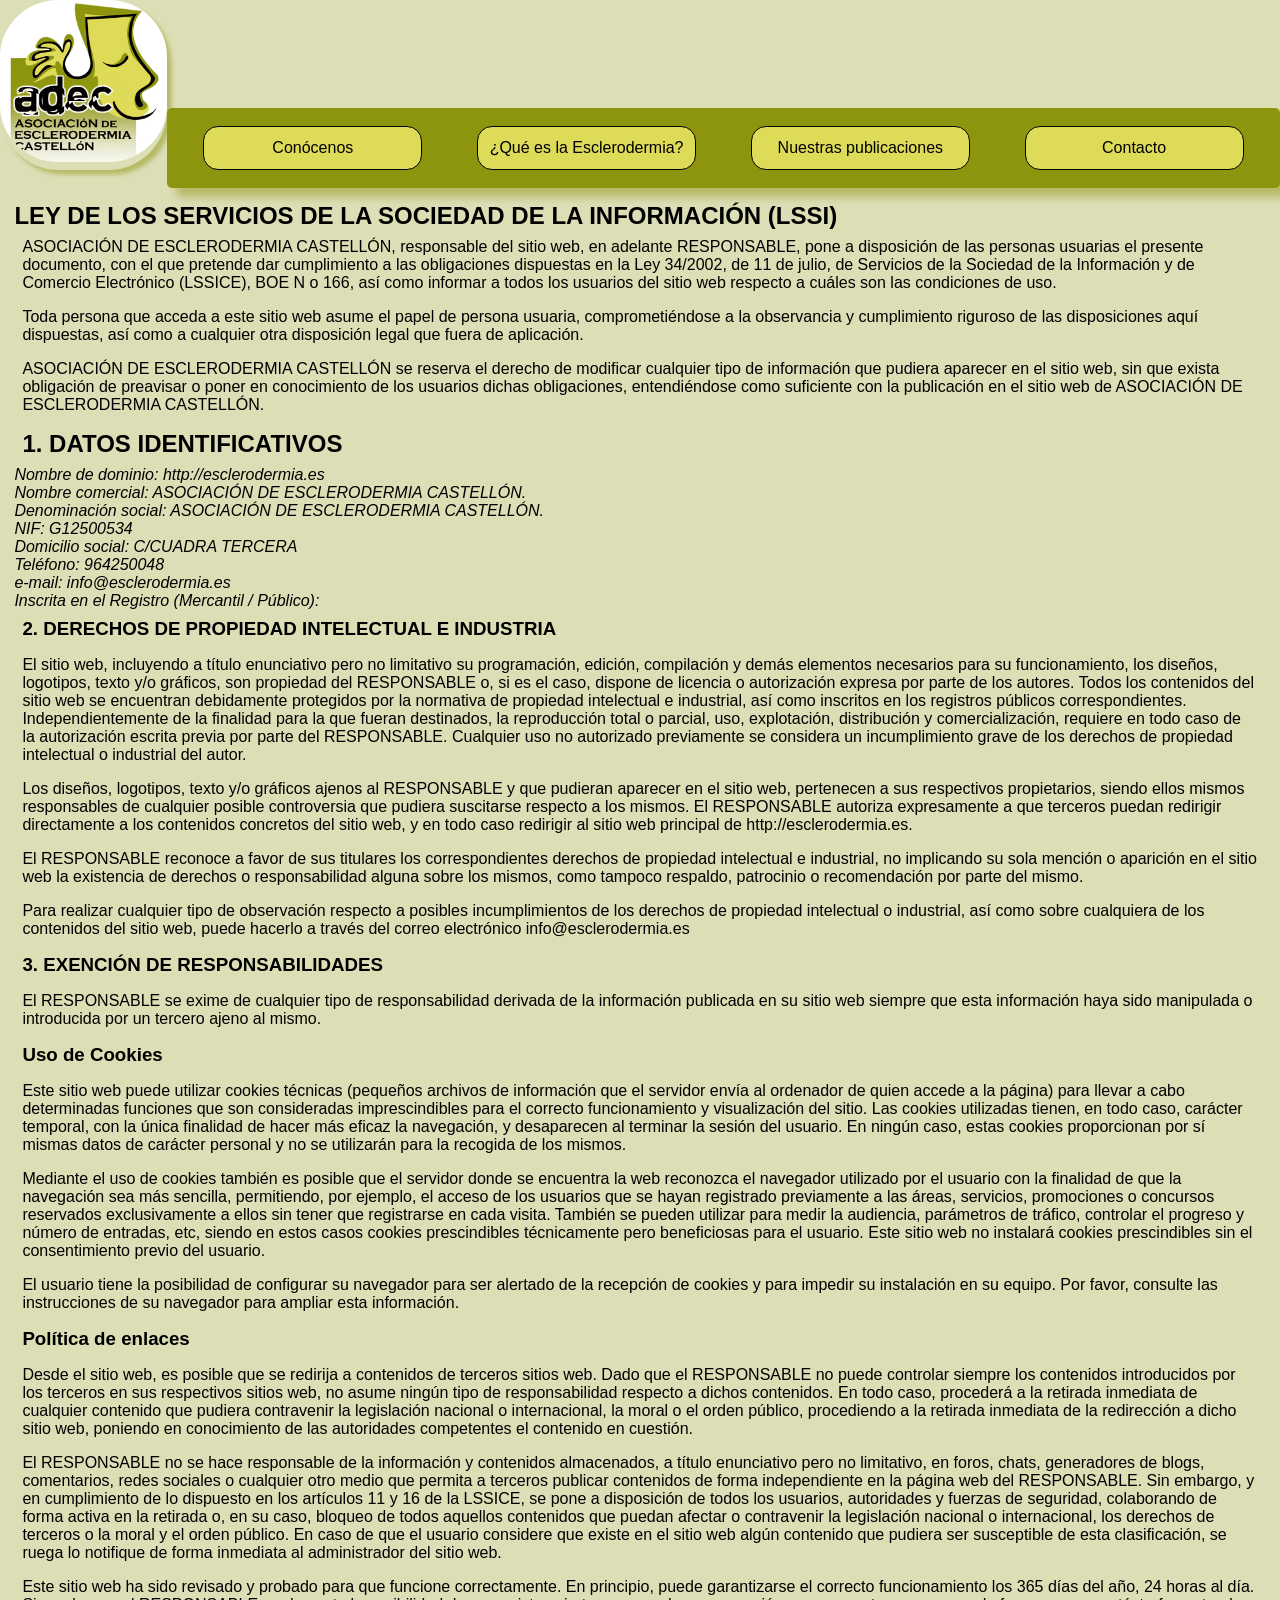
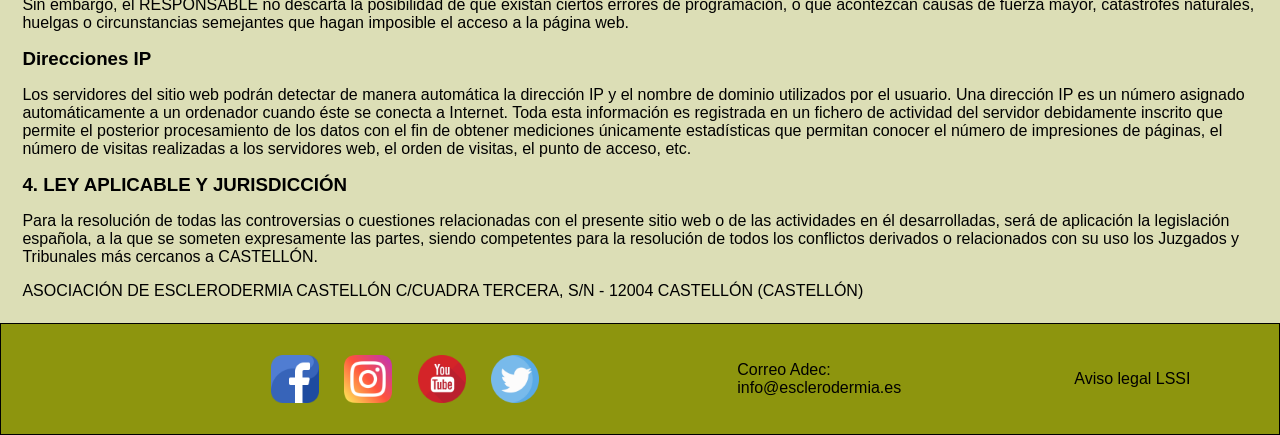
==== avisoLegal.html @ 22261898 "casi terminado condLegales,footer a medias,barranav lista" ====
<!DOCTYPE html>
<html lang="es">

<head>
    <meta charset="UTF-8">
    <meta http-equiv="X-UA-Compatible" content="IE=edge">
    <meta name="viewport" content="width=device-width, initial-scale=1.0">
    <link rel="stylesheet" href="./adec.css">
    <link rel="stylesheet" href="./animacionesAdec.css">
    <link rel="stylesheet" href="./jsadec.js">
    <link rel="icon" href="./multimediaAdec/logo-ADEC-provisional.jpg" id="favicon">
    <title>Aviso legal LSSI</title>
</head>

<body>
    <header class="menuprincipal">
        <h1 class="logo">
            <a href="./index.html"> <img src="./multimediaAdec/logo-ADEC-provisional.jpg"
                    alt="logotipo de la asociacion,dibujo abstracto con figura de mano y perfil de una cara con iniciales en el centro"
                    class="imglogo"></a>
        </h1>
        <div class="menustiky">
            <nav class="barranav">
                <a href="./conocenos.html" class="botonmenu">Conócenos</a>
                <a href="./que_es_la_esclerodermia.html" class="botonmenu">¿Qué es la Esclerodermia?</a>
                <a href="./nuestras_publicaciones.html" class="botonmenu">Nuestras publicaciones</a>
                <a href="./contacto.html" class="botonmenu">Contacto</a>
            </nav>
        </div>

    </header>
    <main class="condLegales">
        <article>
            <h1> LEY DE LOS SERVICIOS DE LA SOCIEDAD DE LA INFORMACIÓN (LSSI)</h1>
            <p>
                ASOCIACIÓN DE ESCLERODERMIA CASTELLÓN, responsable del sitio web, en adelante RESPONSABLE, pone a
                disposición de las personas usuarias el presente documento, con el que pretende dar cumplimiento a las
                obligaciones dispuestas en la Ley 34/2002, de 11 de julio, de Servicios de la Sociedad de la Información
                y de Comercio Electrónico (LSSICE), BOE N o 166, así como informar a todos los usuarios del sitio web
                respecto a cuáles son las condiciones de uso.

            </p>
            <p>
                Toda persona que acceda a este sitio web asume el papel de persona usuaria, comprometiéndose a la
                observancia y cumplimiento riguroso de las disposiciones aquí dispuestas, así como a cualquier otra
                disposición legal que fuera de aplicación.
            </p>


            <p>
                ASOCIACIÓN DE ESCLERODERMIA CASTELLÓN se reserva el derecho de modificar cualquier tipo de información
                que pudiera aparecer en el sitio web, sin que exista obligación de preavisar o poner en conocimiento de
                los usuarios dichas obligaciones, entendiéndose como suficiente con la publicación en el sitio web de
                ASOCIACIÓN DE ESCLERODERMIA CASTELLÓN.
            </p>

            <h2>1. DATOS IDENTIFICATIVOS</h2>
            <address>
                Nombre de dominio: http://esclerodermia.es <br>
                Nombre comercial: ASOCIACIÓN DE ESCLERODERMIA CASTELLÓN. <br>
                Denominación social: ASOCIACIÓN DE ESCLERODERMIA CASTELLÓN. <br> 
                NIF: G12500534 <br>
                Domicilio social: C/CUADRA TERCERA <br>
                Teléfono: 964250048 <br>
                e-mail: info@esclerodermia.es <br>
                Inscrita en el Registro (Mercantil / Público):
            </address>
            <h3>2. DERECHOS DE PROPIEDAD INTELECTUAL E INDUSTRIA</h3>
            <p>
                El sitio web, incluyendo a título enunciativo pero no limitativo su programación, edición, compilación y
                demás elementos necesarios para su
                funcionamiento, los diseños, logotipos, texto y/o gráficos, son propiedad del RESPONSABLE o, si es el
                caso, dispone de licencia o autorización
                expresa por parte de los autores. Todos los contenidos del sitio web se encuentran debidamente
                protegidos por la normativa de propiedad
                intelectual e industrial, así como inscritos en los registros públicos correspondientes.
                Independientemente de la finalidad para la que fueran
                destinados, la reproducción total o parcial, uso, explotación, distribución y comercialización, requiere
                en todo caso de la autorización escrita
                previa por parte del RESPONSABLE. Cualquier uso no autorizado previamente se considera un incumplimiento
                grave de los derechos de propiedad
                intelectual o industrial del autor.
            </p>
            <p>
                Los diseños, logotipos, texto y/o gráficos ajenos al RESPONSABLE y que pudieran aparecer en el sitio
                web, pertenecen a sus respectivos
                propietarios, siendo ellos mismos responsables de cualquier posible controversia que pudiera suscitarse
                respecto a los mismos. El RESPONSABLE
                autoriza expresamente a que terceros puedan redirigir directamente a los contenidos concretos del sitio
                web, y en todo caso redirigir al sitio
                web principal de http://esclerodermia.es.</p>
            <p>
                El RESPONSABLE reconoce a favor de sus titulares los correspondientes derechos de propiedad intelectual
                e industrial, no implicando su sola
                mención o aparición en el sitio web la existencia de derechos o responsabilidad alguna sobre los mismos,
                como tampoco respaldo, patrocinio o
                recomendación por parte del mismo.</p>
            <p>
                Para realizar cualquier tipo de observación respecto a posibles incumplimientos de los derechos de
                propiedad intelectual o industrial, así como
                sobre cualquiera de los contenidos del sitio web, puede hacerlo a través del correo electrónico
                info@esclerodermia.es</p>

            <h3>3. EXENCIÓN DE RESPONSABILIDADES</h3>
            <p>
                El RESPONSABLE se exime de cualquier tipo de responsabilidad derivada de la información publicada en su
                sitio web siempre que esta información
                haya sido manipulada o introducida por un tercero ajeno al mismo.
            </p>

            <h3>Uso de Cookies</h3>
            <p>
                Este sitio web puede utilizar cookies técnicas (pequeños archivos de información que el servidor envía
                al ordenador de quien accede a la página)
                para llevar a cabo determinadas funciones que son consideradas imprescindibles para el correcto
                funcionamiento y visualización del sitio.
                Las cookies utilizadas tienen, en todo caso, carácter temporal, con la única finalidad de hacer más
                eficaz la navegación, y desaparecen al
                terminar la sesión del usuario. En ningún caso, estas cookies proporcionan por sí mismas datos de
                carácter personal y no se utilizarán para la
                recogida de los mismos.
            </p>
            <p>
                Mediante el uso de cookies también es posible que el servidor donde se encuentra la web reconozca el
                navegador utilizado por el usuario con la
                finalidad de que la navegación sea más sencilla, permitiendo, por ejemplo, el acceso de los usuarios que
                se hayan registrado previamente
                a las áreas, servicios, promociones o concursos reservados exclusivamente a ellos sin tener que
                registrarse en cada visita. También se pueden
                utilizar para medir la audiencia, parámetros de tráfico, controlar el progreso y número de entradas,
                etc, siendo en estos casos cookies
                prescindibles técnicamente pero beneficiosas para el usuario. Este sitio web no instalará cookies
                prescindibles sin el consentimiento previo
                del usuario.
            </p>
            <p>
                El usuario tiene la posibilidad de configurar su navegador para ser alertado de la recepción de cookies
                y para impedir su instalación en su
                equipo. Por favor, consulte las instrucciones de su navegador para ampliar esta información.
            </p>

            <h3>Política de enlaces</h3>
            <p>
                Desde el sitio web, es posible que se redirija a contenidos de terceros sitios web. Dado que el
                RESPONSABLE no puede controlar siempre los
                contenidos introducidos por los terceros en sus respectivos sitios web, no asume ningún tipo de
                responsabilidad respecto a dichos contenidos.
                En todo caso, procederá a la retirada inmediata de cualquier contenido que pudiera contravenir la
                legislación nacional o internacional,
                la moral o el orden público, procediendo a la retirada inmediata de la redirección a dicho sitio web,
                poniendo en conocimiento de las
                autoridades competentes el contenido en cuestión.
            </p>
            <p>
                El RESPONSABLE no se hace responsable de la información y contenidos almacenados, a título enunciativo
                pero no limitativo, en foros, chats,
                generadores de blogs, comentarios, redes sociales o cualquier otro medio que permita a terceros publicar
                contenidos de forma independiente en
                la página web del RESPONSABLE. Sin embargo, y en cumplimiento de lo dispuesto en los artículos 11 y 16
                de la LSSICE, se pone a disposición de
                todos los usuarios, autoridades y fuerzas de seguridad, colaborando de forma activa en la retirada o, en
                su caso, bloqueo de todos aquellos
                contenidos que puedan afectar o contravenir la legislación nacional o internacional, los derechos de
                terceros o la moral y el orden público.
                En caso de que el usuario considere que existe en el sitio web algún contenido que pudiera ser
                susceptible de esta clasificación, se ruega lo
                notifique de forma inmediata al administrador del sitio web.
            </p>
            <p>
                Este sitio web ha sido revisado y probado para que funcione correctamente. En principio, puede
                garantizarse el correcto funcionamiento los
                365 días del año, 24 horas al día. Sin embargo, el RESPONSABLE no descarta la posibilidad de que existan
                ciertos errores de programación, o que
                acontezcan causas de fuerza mayor, catástrofes naturales, huelgas o circunstancias semejantes que hagan
                imposible el acceso a la página web.
            </p>
            <h3>Direcciones IP</h3>
            <p>
                Los servidores del sitio web podrán detectar de manera automática la dirección IP y el nombre de dominio
                utilizados por el usuario. Una
                dirección IP es un número asignado automáticamente a un ordenador cuando éste se conecta a Internet.
                Toda esta información es registrada en un
                fichero de actividad del servidor debidamente inscrito que permite el posterior procesamiento de los
                datos con el fin de obtener mediciones
                únicamente estadísticas que permitan conocer el número de impresiones de páginas, el número de visitas
                realizadas a los servidores web, el orden
                de visitas, el punto de acceso, etc.
            </p>

            <h3>4. LEY APLICABLE Y JURISDICCIÓN</h3>
            <p>
                Para la resolución de todas las controversias o cuestiones relacionadas con el presente sitio web o de
                las actividades en él desarrolladas,
                será de aplicación la legislación española, a la que se someten expresamente las partes, siendo
                competentes para la resolución de todos los
                conflictos derivados o relacionados con su uso los Juzgados y Tribunales más cercanos a CASTELLÓN.
            </p>
            <p>
                ASOCIACIÓN DE ESCLERODERMIA CASTELLÓN
                C/CUADRA TERCERA, S/N - 12004 CASTELLÓN (CASTELLÓN)
            </p>
        </article>
    </main>
    <footer class="contfooter">
        <div class="copyfooter"></div>
        <div class="menusociales">
            <a href=""> <img src="./multimediaAdec/facebook.png"
                    alt="logotipo de la red social facebook,letra f blanca sobre fondo azúl." id="iconface"
                    class="iconsocial">
            </a>
            <a href=""> <img src="./multimediaAdec/instagram(1).png"
                    alt="logotipo de la red social instagram, fondo de colores calidos con silueta en blanco de una cámara fotográfica"
                    id="iconinsta" class="iconsocial">
            </a>
            <a href=""><img src="./multimediaAdec/youtube.png"
                    alt="icono de la compañia youtube,fondo de color rojo con el nombre de la compañia en letras blancas"
                    id="icontube" class="iconsocial">
            </a>
            <a href=""><img src="./multimediaAdec/gorjeo.png"
                    alt="icono que recuerda al de la red social twitter,disco color azul con figura de pajaro en blanco"
                    id="icontwit" class="iconsocial">
            </a>
        </div>
        <div class="contactofooter">
            <a href="mail-to:info@esclerodermia.es " class="mailpubli">Correo Adec: info@esclerodermia.es </a>
        </div>
        <div class="condlegales">
            <a href="">Aviso legal LSSI</a>
        </div>
    </footer>
</body>

</html>
---- adec.css ----
/*--------------------------------------------GENERALES------------------------------------------------------------*/
:root {
    --primario: rgb(141, 149, 14);
    --secundario: rgb(222, 219, 88);
    --borde: black;
    --sombra: rgb(182, 186, 101);
    --terciario: rgba(141, 149, 14, 0.3);
    --hover:rgba(141, 149, 14, 0.6);
}

* {
    box-sizing: border-box;
    margin: 0px;
}

a {
    width: 100%;
    height: 100%;
    text-decoration: none;
    color: black;
}

body {
background-color: var(--terciario);
    font-family: Verdana, Geneva, Tahoma, sans-serif;
}

/*--------------------------------------------------MENU-------------------------------------------------------------------------*/
.menuprincipal {

    display: flex;
    flex-wrap: nowrap;
    position: sticky;
    top: 0%;
    animation-name: animelogo;
    animation-duration: 1s;
   
}

/*@media screen(min-width: 320px) and (max-width: 480px) {
    
}*/
.logo {
    width: 15%;
    height: 50%;
    grid-area: header;
    
    position: relative;
    box-shadow: 0.5vh 0.5vh 0.5vh var(--sombra);
    border-radius: 35%;

}
.imglogo {
    width: 100%;
    height: 100%;
    border-radius: 35%;

}
.menustiky{
    width: 100%;
    display: block;
}
.menusociales{
    display: flex;
    width: 23%;
    height: 20%;
    justify-content: space-around;
}
.iconsocial{
    width: 65%;
    height: 75%;
    display: flex;
    justify-content: right;
    position: relative;
    margin: 0.5vh;
}
.barranav {
    width: 100%;
    position: relative;
    height: 5rem;
    display: flex;
    justify-content: space-around;
    align-items: center;
    margin-top: 12vh;
    background-color: var(--primario);
    box-shadow: 1vh 1vh 1vh var(--sombra);
    padding: 1vh;
    border-radius: 5px;
}

.botonmenu {
    width: 20%;
    height: 70%;
    display: flex;
    justify-content: center;
    align-items: center;
    border: 1px solid var(--borde);
    padding: 0.5vh;
    border-radius: 15px;
    background-color: var(--secundario);
    text-align: center;
}
.botonmenu:hover{
    background-color: var(--sombra);
}
/*---------------------------------------------FOOTER----------------------------------------------------------------------*/
.contfooter{
    display: flex;
    min-height: 7rem;
    justify-content: space-around;
    align-items: center;
    border:1px solid var(--borde);
    box-shadow: var(--sombra);
    background-color: var(--primario);

}
.contactofooter{
    width: 10rem;
}
/*----------------------------------------------MAIN INDEX--------------------------------------------------------------*/
.mainpresentacion{ 
    display: block;
    justify-content: center;
    align-items: center;
    
}

.divpresentacion{
    display:inline-block;
    justify-content: center;
    align-items: center;
    text-align: center;
}
.divpresentacion ul{
    text-align: left;
}
.divpresentacion h2{
  font-size: xx-large;
}

/*---------------------------------------MAIN CONDICIONES LEGALES--------------------------------------------*/
.condLegales{
    padding: 0.9rem;
}
.condLegales h2,p,h3{
     padding: 0.5rem;
}
---- animacionesAdec.css ----
@keyframes animerigth{
    0%{ right:50%;}5%{right: 47.5%;}10%{right: 45%;}15%{right: 42.5%;}20%{right:40%;}25%{right: 37.5%;}30%{right:35%;}35%{right: 32.5%;}
    40%{right:30%;}45%{right: 27.5%;}50%{right: 25%;}55%{right: 22.5%;}60%{right: 20%;}65%{right: 17.5%;}70%{right: 15%;}75%{right: 12.5%;}
    80%{right: 10%;}85%{right: 7.5%;}90%{right: 5%;}95%{right: 2.5%;}100%{right: 0%;}
}
@keyframes animelogo{
    0%{ opacity:0;}5%{opacity:0.5;}10%{opacity:0.1 ;}15%{opacity:0.15;}20%{opacity:0.2;}25%{opacity:0.25;}30%{opacity:0.3;}35%{opacity:0.35;}
    40%{opacity:0.4;}45%{opacity:0.45;}50%{opacity:0.5 ;}55%{opacity:0.55;}60%{opacity: 0.6;}65%{opacity:0.65;}70%{opacity:0.7 ;}
    75%{opacity:0.75;}80%{opacity:0.8 ;}85%{opacity:0.85;}90%{opacity:0.9 ;}95%{opacity:0.95;}100%{opacity:1;}
} 
@keyframes animeleft{
    0%{ left:50%;}5%{left: 47.5%;}10%{left: 45%;}15%{left: 42.5%;}20%{left:40%;}25%{left: 37.5%;}30%{left:35%;}35%{left: 32.5%;}40%{left:30%;}
    45%{left: 27.5%;}50%{left: 25%;}55%{left: 22.5%;}60%{left: 20%;}65%{left: 17.5%;}70%{left: 15%;}75%{left: 12.5%;}80%{left: 10%;}
    85%{left: 7.5%;}90%{left: 5%;}95%{left: 2.5%;}100%{left: 0%;}
}
@keyframes animetop{
    0%{ top :50%;}5%{top: 47.5%;}10%{top: 45%;}15%{top: 42.5%;}20%{top:40%;}25%{top: 37.5%;}30%{top:35%;}35%{top: 32.5%;}40%{top:30%;}
    45%{top: 27.5%;}50%{top: 25%;}55%{top: 22.5%;}60%{top: 20%;}65%{top: 17.5%;}70%{top: 15%;}75%{top: 12.5%;}80%{top: 10%;}
    85%{top: 7.5%;}90%{top: 5%;}95%{top: 2.5%;}100%{top: 0%;}
}
/*--------------------------------GALERIA FOTOS-------------------------------------------------*/
#marco_galeria {
    position: static;
    height: 25rem;
    border: 1px solid var(--borde);
    border-radius: 10px;
    display: flex;
    flex-wrap: wrap;
    text-align: center;
    justify-content: space-between;
    align-items: center;
    background-color:var(--terciario);
    margin-bottom: 2rem;

}

#divimg_galeria {
    display: none;
    justify-content: center;
    align-items: center;
}

#img_galeria {
    width: 30rem;
    height: 20rem;
    border-radius: 10px;
}

.botongaleria {
    width: 4rem;
    height: 1rem;
    border: 1px solid black;
    border-radius: 10px;
    background-color:var(--secundario);
    font-size: large;
    user-select: none;
   justify-content: center;
   align-items: center;
  text-align: center;
    display: flex;
    padding: 0.5rem; 
}

#botones_mini {
    position: absolute;
    bottom: 0%;
    width: 100%;
    display: none;
    justify-content: center;
    user-select: none; 
    margin-bottom: 2rem;
}

#boton_inicio {
    width: 30rem;
    height: 3rem;
    user-select: none;
    
    /*con esta propiedad hacemos que el texto del div no sea seleccionable en la pantalla, ojo, aparece en el codigo fuente, 
  solo es algo estético*/

}

#boton_inicio:hover {
    background-color: var(--hover);
    
}

#flecha_der:hover {
    background-color: var(--hover);
}

#flecha_iz:hover {
    background-color: var(--hover);
}
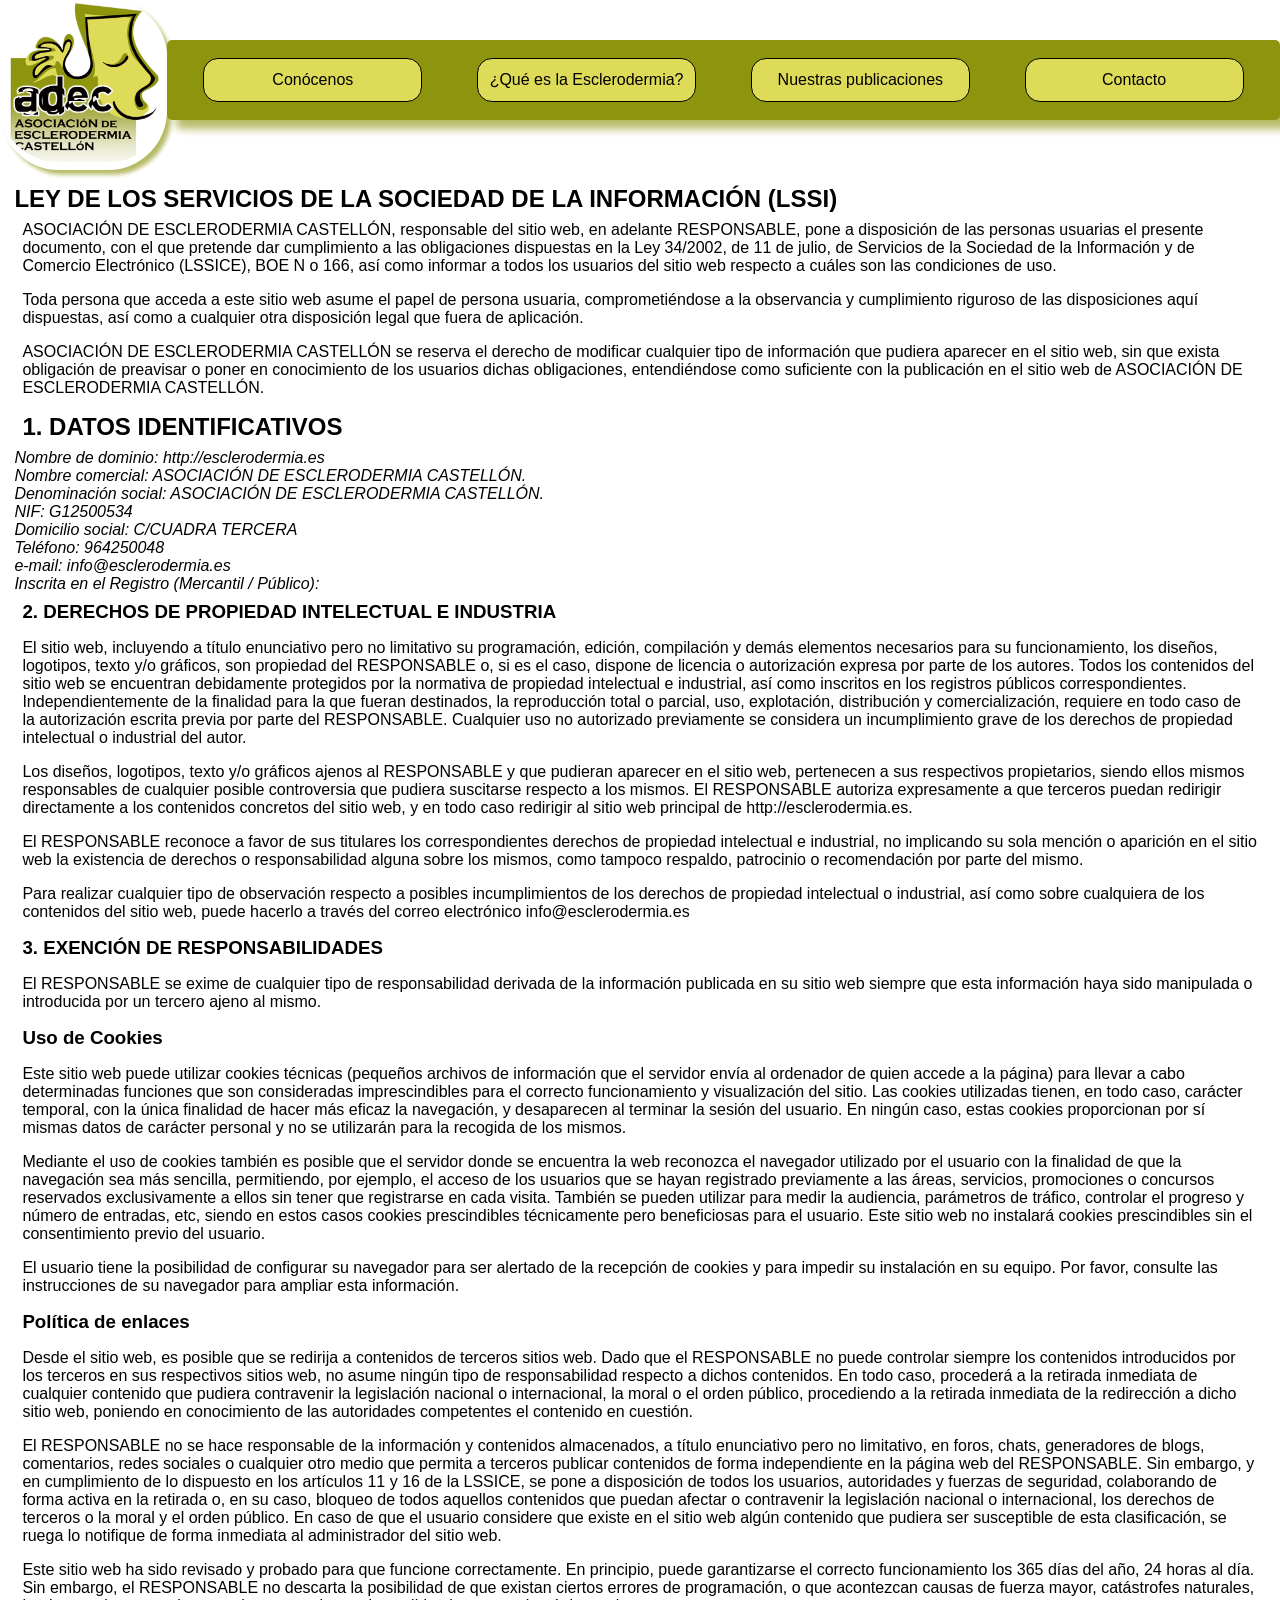
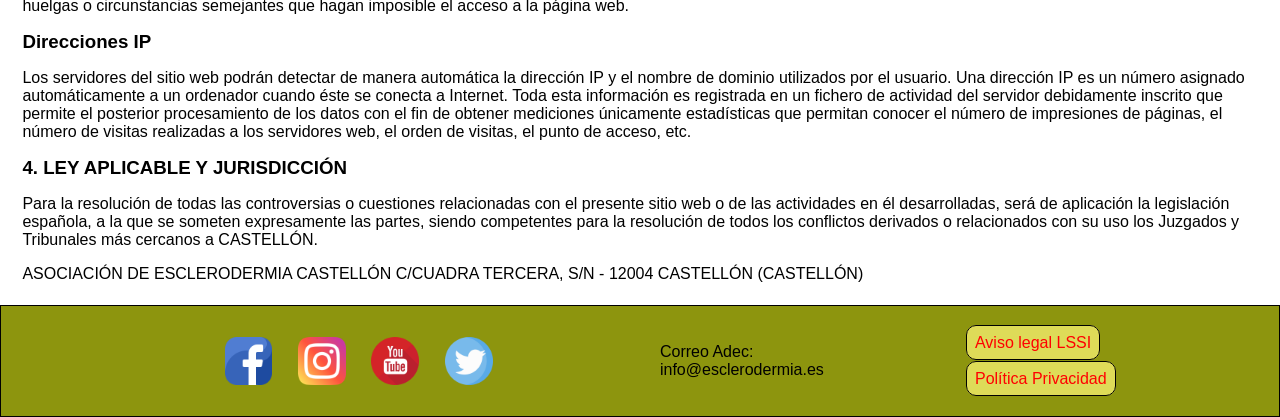
==== commit 96ba0e16: "a medias con las legales" ====
--- a/avisoLegal.html
+++ b/avisoLegal.html
@@ -29,7 +29,7 @@
         </div>
 
     </header>
-    <main class="condLegales">
+    <main class="avisolegal">
         <article>
             <h1> LEY DE LOS SERVICIOS DE LA SOCIEDAD DE LA INFORMACIÓN (LSSI)</h1>
             <p>
@@ -204,28 +204,29 @@
     <footer class="contfooter">
         <div class="copyfooter"></div>
         <div class="menusociales">
-            <a href=""> <img src="./multimediaAdec/facebook.png"
-                    alt="logotipo de la red social facebook,letra f blanca sobre fondo azúl." id="iconface"
-                    class="iconsocial">
-            </a>
-            <a href=""> <img src="./multimediaAdec/instagram(1).png"
-                    alt="logotipo de la red social instagram, fondo de colores calidos con silueta en blanco de una cámara fotográfica"
-                    id="iconinsta" class="iconsocial">
-            </a>
-            <a href=""><img src="./multimediaAdec/youtube.png"
-                    alt="icono de la compañia youtube,fondo de color rojo con el nombre de la compañia en letras blancas"
-                    id="icontube" class="iconsocial">
-            </a>
-            <a href=""><img src="./multimediaAdec/gorjeo.png"
-                    alt="icono que recuerda al de la red social twitter,disco color azul con figura de pajaro en blanco"
-                    id="icontwit" class="iconsocial">
-            </a>
-        </div>
-        <div class="contactofooter">
-            <a href="mail-to:info@esclerodermia.es " class="mailpubli">Correo Adec: info@esclerodermia.es </a>
-        </div>
+            <a href="https://www.facebook.com/AsociacionEsclerodermiaCastellon/?locale=es_ES"target="_blank"> <img src="./multimediaAdec/facebook.png"
+                alt="logotipo de la red social facebook,letra f blanca sobre fondo azúl." id="iconface"
+                class="iconsocial">
+            </a>
+            <a href="https://www.instagram.com/esclerodermiaadec/"target="_blank"> <img src="./multimediaAdec/instagram(1).png"
+                alt="logotipo de la red social instagram, fondo de colores calidos con silueta en blanco de una cámara fotográfica"
+                id="iconinsta" class="iconsocial">
+            </a>
+            <a href="https://www.youtube.com/channel/UC4j3y6s1fB_tI8KMFhVhg4Q"target="_blank"><img src="./multimediaAdec/youtube.png"
+                alt="icono de la compañia youtube,fondo de color rojo con el nombre de la compañia en letras blancas"
+                id="icontube" class="iconsocial">
+            </a>
+            <a href="https://twitter.com/AsociacionADEC"target="_blank"><img src="./multimediaAdec/gorjeo.png"
+                alt="icono que recuerda al de la red social twitter,disco color azul con figura de pajaro en blanco"
+                id="icontwit" class="iconsocial">
+            </a>
+    </div>
+    <div class="contactofooter">
+        <a href="mail-to:info@esclerodermia.es " class="mailpubli">Correo Adec:  info@esclerodermia.es </a>
+    </div>
         <div class="condlegales">
-            <a href="">Aviso legal LSSI</a>
+            <a href="./avisoLegal.html">Aviso legal LSSI</a><br><br>
+            <a href="./politicadeprivacidad.html">Política Privacidad</a>
         </div>
     </footer>
 </body>
--- a/adec.css
+++ b/adec.css
@@ -4,7 +4,7 @@
     --secundario: rgb(222, 219, 88);
     --borde: black;
     --sombra: rgb(182, 186, 101);
-    --terciario: rgba(141, 149, 14, 0.3);
+    --terciario: /*rgba(141, 149, 14, 0.3)*/white;
     --hover:rgba(141, 149, 14, 0.6);
 }
 
@@ -41,7 +41,7 @@
     
 }*/
 .logo {
-    width: 15%;
+    width: 15vw;
     height: 50%;
     grid-area: header;
     
@@ -81,7 +81,7 @@
     display: flex;
     justify-content: space-around;
     align-items: center;
-    margin-top: 12vh;
+    margin-top: 40px;
     background-color: var(--primario);
     box-shadow: 1vh 1vh 1vh var(--sombra);
     padding: 1vh;
@@ -112,10 +112,24 @@
     border:1px solid var(--borde);
     box-shadow: var(--sombra);
     background-color: var(--primario);
-
 }
 .contactofooter{
     width: 10rem;
+}
+.condlegales{
+    width: 15rem;
+    display: block;
+    
+}
+.condlegales a {
+    color: red;
+    border: 1px solid var(--borde);
+    background-color: var(--secundario);
+    border-radius: 10px;
+    padding:0.5rem;
+}
+.condlegales a:hover{
+background-color: var(--sombra);
 }
 /*----------------------------------------------MAIN INDEX--------------------------------------------------------------*/
 .mainpresentacion{ 
@@ -139,9 +153,9 @@
 }
 
 /*---------------------------------------MAIN CONDICIONES LEGALES--------------------------------------------*/
-.condLegales{
+.avisolegal{
     padding: 0.9rem;
 }
-.condLegales h2,p,h3{
+.avisolegal h2,p,h3{
      padding: 0.5rem;
 }
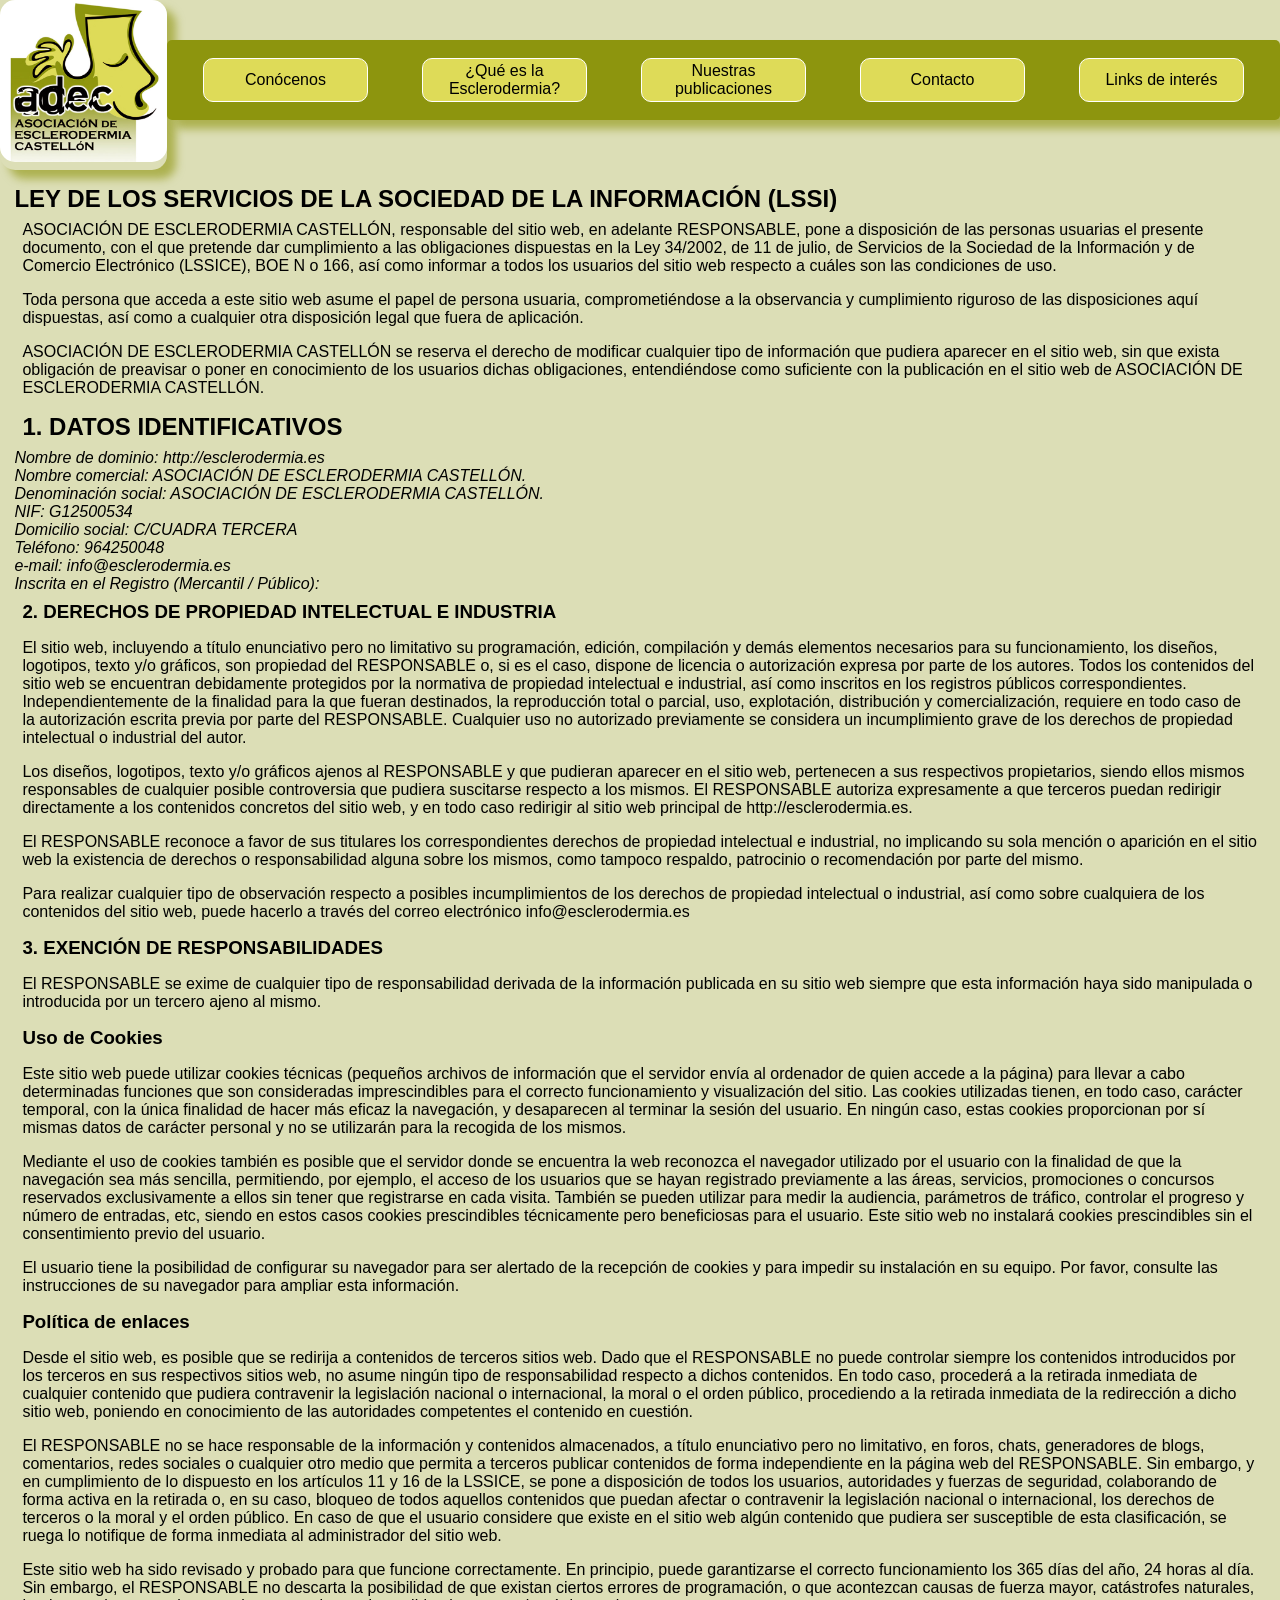
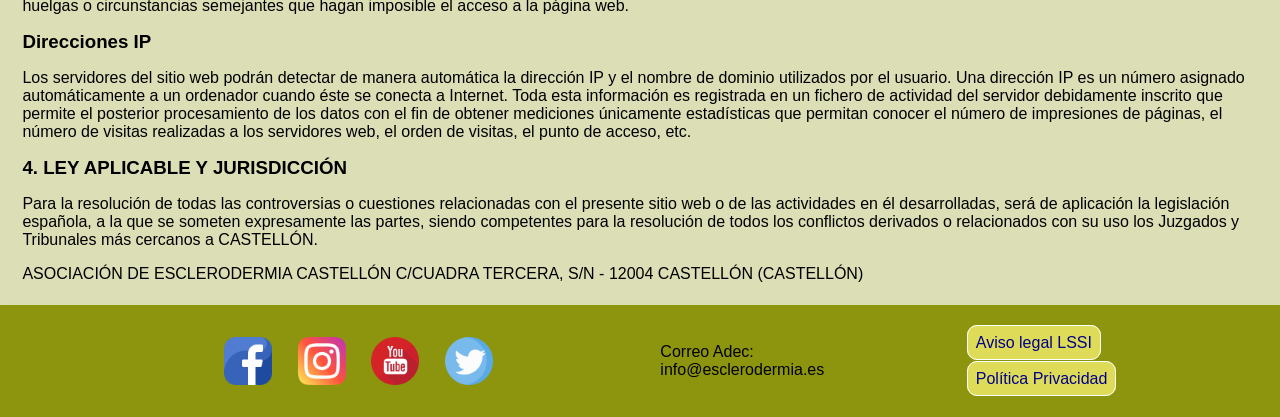
==== commit dce0df55: "enlaces de interes" ====
--- a/avisoLegal.html
+++ b/avisoLegal.html
@@ -25,6 +25,7 @@
                 <a href="./que_es_la_esclerodermia.html" class="botonmenu">¿Qué es la Esclerodermia?</a>
                 <a href="./nuestras_publicaciones.html" class="botonmenu">Nuestras publicaciones</a>
                 <a href="./contacto.html" class="botonmenu">Contacto</a>
+                <a href="./enlacesdeInteres.html" class="botonmenu">Links de interés</a>
             </nav>
         </div>
 
--- a/adec.css
+++ b/adec.css
@@ -1,11 +1,24 @@
 /*--------------------------------------------GENERALES------------------------------------------------------------*/
 :root {
-    --primario: rgb(141, 149, 14);
+    --primario: #8d950e;
     --secundario: rgb(222, 219, 88);
-    --borde: black;
-    --sombra: rgb(182, 186, 101);
-    --terciario: /*rgba(141, 149, 14, 0.3)*/white;
-    --hover:rgba(141, 149, 14, 0.6);
+    --borde: 1px solid white;
+    --sombra: rgba(141, 149, 14, 0.6);
+    --terciario:
+        /*white*/
+        rgba(141, 149, 14, 0.3);
+    --complementario: white;
+    --hover: rgb(182, 186, 101);
+    --radius: 10px;
+    /*
+    --primario: #1A87E8;
+    --secundario: #dedb58  #8d950e;
+    --borde:1px solid white;
+    --sombra: rgba(141, 149, 14, 0.6);
+    --terciario:white rgba(141, 149, 14, 0.3)#1A87E8;
+    --complementario:white;
+    --hover:rgb(182, 186, 101);
+    --radius:10px;*/
 }
 
 * {
@@ -21,7 +34,7 @@
 }
 
 body {
-background-color: var(--terciario);
+    background-color: var(--terciario);
     font-family: Verdana, Geneva, Tahoma, sans-serif;
 }
 
@@ -34,7 +47,7 @@
     top: 0%;
     animation-name: animelogo;
     animation-duration: 1s;
-   
+
 }
 
 /*@media screen(min-width: 320px) and (max-width: 480px) {
@@ -44,29 +57,33 @@
     width: 15vw;
     height: 50%;
     grid-area: header;
-    
+    border-radius: 15px;
     position: relative;
-    box-shadow: 0.5vh 0.5vh 0.5vh var(--sombra);
-    border-radius: 35%;
-
-}
+    box-shadow: 1vh 1vh 1vh var(--sombra);
+
+
+}
+
 .imglogo {
     width: 100%;
     height: 100%;
-    border-radius: 35%;
-
-}
-.menustiky{
+    border-radius: 15px;
+
+}
+
+.menustiky {
     width: 100%;
     display: block;
 }
-.menusociales{
+
+.menusociales {
     display: flex;
     width: 23%;
     height: 20%;
     justify-content: space-around;
 }
-.iconsocial{
+
+.iconsocial {
     width: 65%;
     height: 75%;
     display: flex;
@@ -74,6 +91,7 @@
     position: relative;
     margin: 0.5vh;
 }
+
 .barranav {
     width: 100%;
     position: relative;
@@ -86,76 +104,138 @@
     box-shadow: 1vh 1vh 1vh var(--sombra);
     padding: 1vh;
     border-radius: 5px;
+
 }
 
 .botonmenu {
-    width: 20%;
+    width: 15%;
     height: 70%;
     display: flex;
     justify-content: center;
     align-items: center;
-    border: 1px solid var(--borde);
-    padding: 0.5vh;
-    border-radius: 15px;
-    background-color: var(--secundario);
     text-align: center;
-}
-.botonmenu:hover{
-    background-color: var(--sombra);
-}
+    border: 1px solid white;
+    border-radius: var(--radius);
+    background-color: var(--secundario);
+  
+}
+
+.botonmenu:hover {
+    background-color: var(--hover);
+}
+
 /*---------------------------------------------FOOTER----------------------------------------------------------------------*/
-.contfooter{
+.contfooter {
     display: flex;
     min-height: 7rem;
     justify-content: space-around;
     align-items: center;
-    border:1px solid var(--borde);
-    box-shadow: var(--sombra);
+    /* border:var(--borde);*/
+    box-shadow: 1vh 1vh 1vh var(--sombra);
     background-color: var(--primario);
 }
-.contactofooter{
+
+.contactofooter {
     width: 10rem;
 }
-.condlegales{
+
+.condlegales {
     width: 15rem;
     display: block;
+
+}
+
+.condlegales a {
+    color:darkblue;
+    border: var(--borde);
+    background-color: var(--secundario);
+    border-radius: var(--radius);
+    padding: 0.5rem;
+}
+
+.condlegales a:hover {
+    background-color: var(--hover);
+}
+
+/*----------------------------------------------MAIN INDEX--------------------------------------------------------------*/
+.mainpresentacion {
+    display: block;
+   
+}
+
+.divpresentacion {
+    width: 100%;
+    display: flex;
+    flex-wrap: nowrap;
+    border: var(--borde);
     
 }
-.condlegales a {
-    color: red;
-    border: 1px solid var(--borde);
-    background-color: var(--secundario);
-    border-radius: 10px;
-    padding:0.5rem;
-}
-.condlegales a:hover{
-background-color: var(--sombra);
-}
-/*----------------------------------------------MAIN INDEX--------------------------------------------------------------*/
-.mainpresentacion{ 
-    display: block;
+
+.contpresentacion {
+    width: 50%;
+    border: var(--sombra);
+    border-radius: var(--radius);
+    background-color: var(--complementario);
+     margin: 10px;
+     padding: 2vh;
+}
+
+.divpresentacion ul {
+    text-align: left;
+}
+
+.divpresentacion h2,
+.divpresentacion h3 {
+    height: 8rem;
+    border: var(--borde);
+    border-radius: var(--radius);
+    background-color: var(--secundario);
+    display: flex;
+    align-items: center;
     justify-content: center;
-    align-items: center;
-    
-}
-
-.divpresentacion{
-    display:inline-block;
+}
+
+
+
+/*---------------------------------------MAIN CONDICIONES LEGALES--------------------------------------------*/
+.avisolegal {
+    padding: 0.9rem;
+}
+
+.avisolegal h2,
+p,
+h3 {
+    padding: 0.5rem;
+}
+
+/*-----------------------------------------POLITICA DE PRIVACIDAD-------------------------------------------------------------*/
+.botondescarga {
+    width: 8vw;
+    border: var(--borde);
+    background-color: var(--secundario);
+    border-radius: var(--radius);
+    text-align: center;
+}
+
+.botondescarga:hover {
+    background-color: var(--hover);
+}
+/*-------------------------------------------LINKS DE INTERES------------------------------------------------------*/
+.mainenlaces{
+    display: flex;
     justify-content: center;
     align-items: center;
+    flex-wrap: wrap;
+
+}
+.fichaenlaces{
+    width: 17%;
     text-align: center;
-}
-.divpresentacion ul{
-    text-align: left;
-}
-.divpresentacion h2{
-  font-size: xx-large;
-}
-
-/*---------------------------------------MAIN CONDICIONES LEGALES--------------------------------------------*/
-.avisolegal{
-    padding: 0.9rem;
-}
-.avisolegal h2,p,h3{
-     padding: 0.5rem;
+    border: var(--borde);
+    box-shadow:1vh 1vh 1vh var(--sombra);
+    background-color: var(--complementario);
+    border-radius: var(--radius);
+}
+figure img{
+    width: 9rem;
 }
--- a/animacionesAdec.css
+++ b/animacionesAdec.css
@@ -29,7 +29,7 @@
     text-align: center;
     justify-content: space-between;
     align-items: center;
-    background-color:var(--terciario);
+    background-color:var(--complementario);
     margin-bottom: 2rem;
 
 }
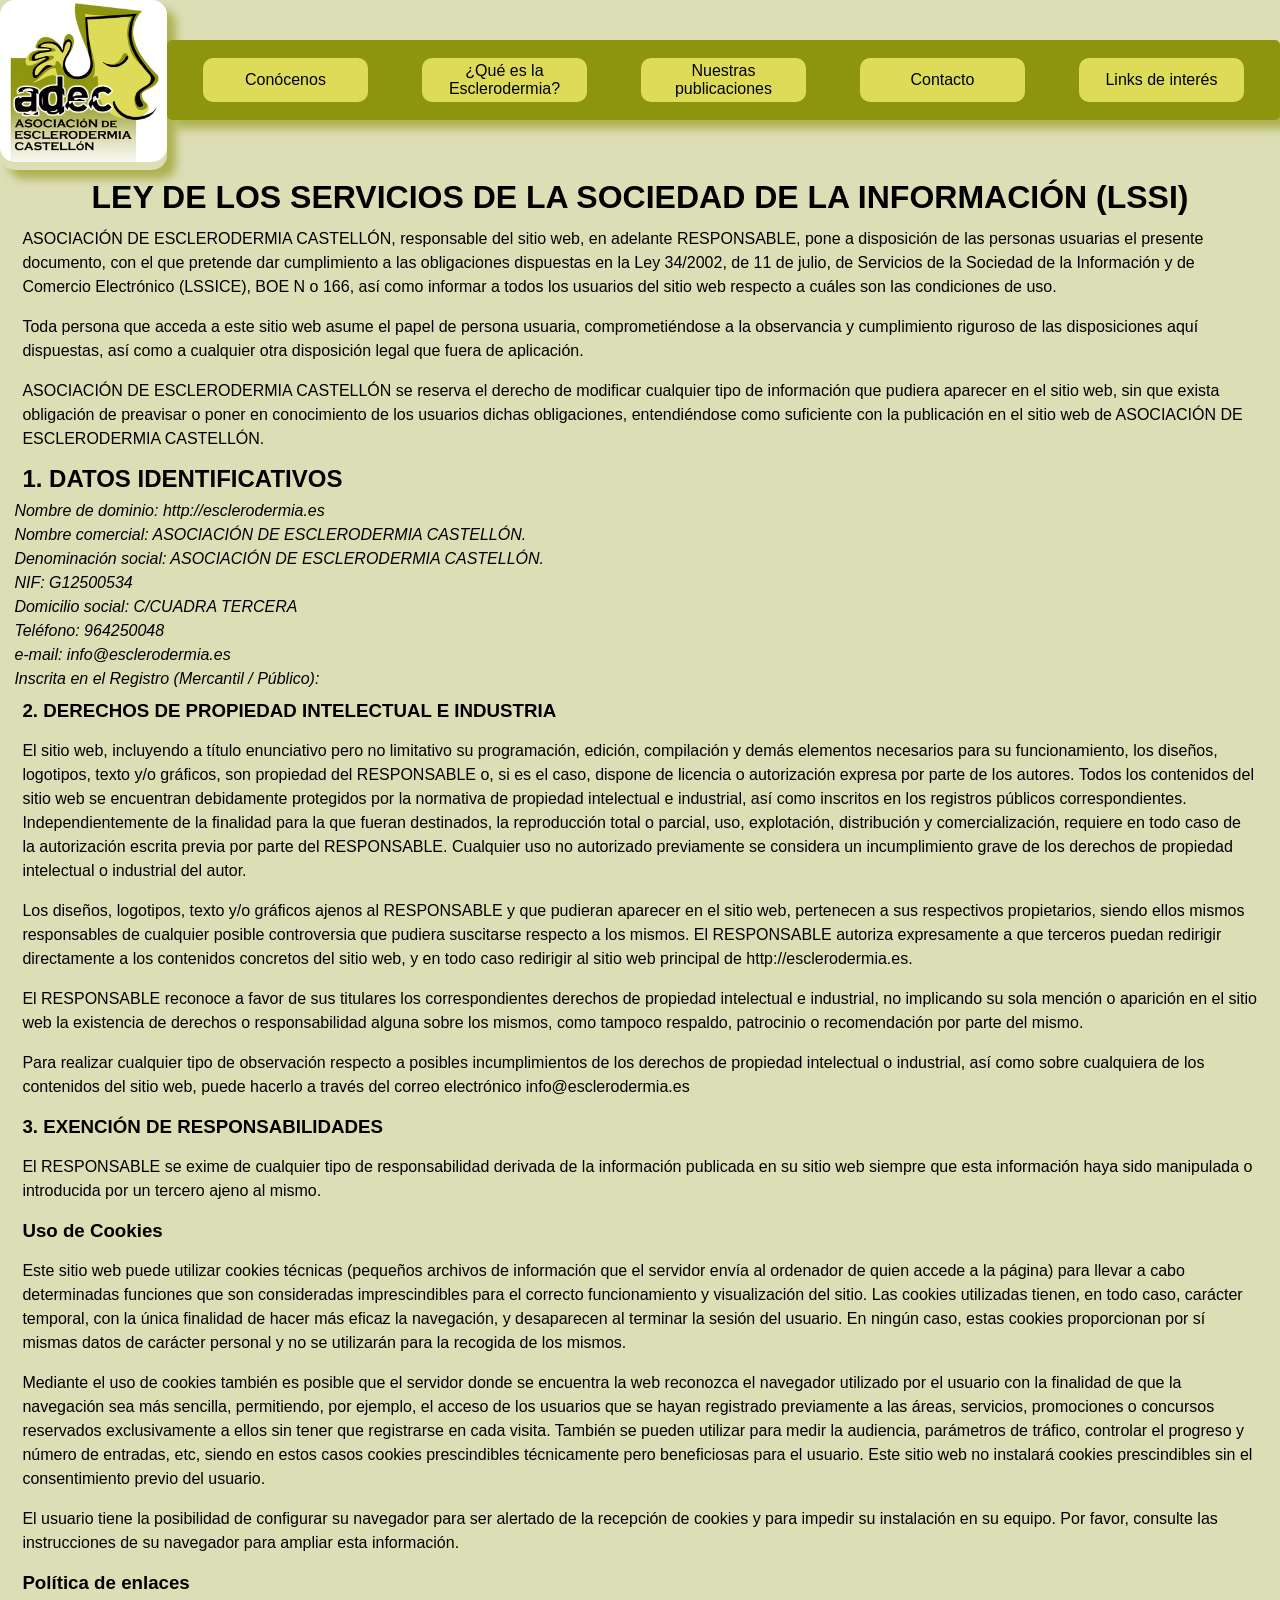
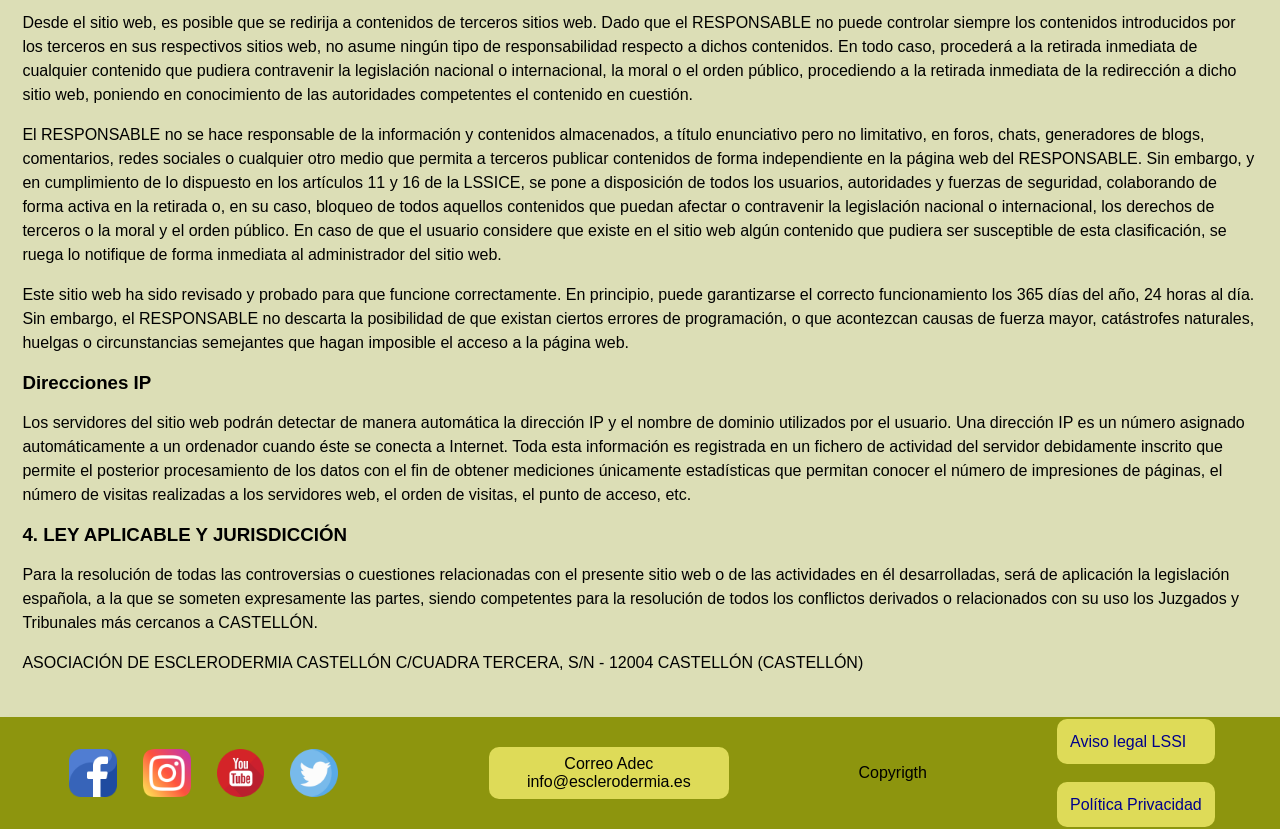
==== commit 32c2afb6: "termino conocenos,falta decidir si una o dos fichas juntas" ====
--- a/avisoLegal.html
+++ b/avisoLegal.html
@@ -33,7 +33,7 @@
     <main class="avisolegal">
         <article>
             <h1> LEY DE LOS SERVICIOS DE LA SOCIEDAD DE LA INFORMACIÓN (LSSI)</h1>
-            <p>
+            <p >
                 ASOCIACIÓN DE ESCLERODERMIA CASTELLÓN, responsable del sitio web, en adelante RESPONSABLE, pone a
                 disposición de las personas usuarias el presente documento, con el que pretende dar cumplimiento a las
                 obligaciones dispuestas en la Ley 34/2002, de 11 de julio, de Servicios de la Sociedad de la Información
@@ -203,28 +203,53 @@
         </article>
     </main>
     <footer class="contfooter">
-        <div class="copyfooter"></div>
+        
         <div class="menusociales">
-            <a href="https://www.facebook.com/AsociacionEsclerodermiaCastellon/?locale=es_ES"target="_blank"> <img src="./multimediaAdec/facebook.png"
-                alt="logotipo de la red social facebook,letra f blanca sobre fondo azúl." id="iconface"
-                class="iconsocial">
-            </a>
-            <a href="https://www.instagram.com/esclerodermiaadec/"target="_blank"> <img src="./multimediaAdec/instagram(1).png"
-                alt="logotipo de la red social instagram, fondo de colores calidos con silueta en blanco de una cámara fotográfica"
-                id="iconinsta" class="iconsocial">
-            </a>
-            <a href="https://www.youtube.com/channel/UC4j3y6s1fB_tI8KMFhVhg4Q"target="_blank"><img src="./multimediaAdec/youtube.png"
-                alt="icono de la compañia youtube,fondo de color rojo con el nombre de la compañia en letras blancas"
-                id="icontube" class="iconsocial">
-            </a>
-            <a href="https://twitter.com/AsociacionADEC"target="_blank"><img src="./multimediaAdec/gorjeo.png"
-                alt="icono que recuerda al de la red social twitter,disco color azul con figura de pajaro en blanco"
-                id="icontwit" class="iconsocial">
-            </a>
-    </div>
-    <div class="contactofooter">
-        <a href="mail-to:info@esclerodermia.es " class="mailpubli">Correo Adec:  info@esclerodermia.es </a>
-    </div>
+            <a href="https://www.facebook.com/AsociacionEsclerodermiaCastellon/?locale=es_ES" target="_blank"> <img
+                    src="./multimediaAdec/facebook.png"
+                    alt="logotipo de la red social facebook,letra f blanca sobre fondo azúl." id="iconface"
+                    class="iconsocial">
+            </a>
+            <a href="https://www.instagram.com/esclerodermiaadec/" target="_blank"> <img
+                    src="./multimediaAdec/instagram(1).png"
+                    alt="logotipo de la red social instagram, fondo de colores calidos con silueta en blanco de una cámara fotográfica"
+                    id="iconinsta" class="iconsocial">
+            </a>
+            <a href="https://www.youtube.com/channel/UC4j3y6s1fB_tI8KMFhVhg4Q" target="_blank"><img
+                    src="./multimediaAdec/youtube.png"
+                    alt="icono de la compañia youtube,fondo de color rojo con el nombre de la compañia en letras blancas"
+                    id="icontube" class="iconsocial">
+            </a>
+            <a href="https://twitter.com/AsociacionADEC" target="_blank"><img src="./multimediaAdec/gorjeo.png"
+                    alt="icono que recuerda al de la red social twitter,disco color azul con figura de pajaro en blanco"
+                    id="icontwit" class="iconsocial">
+            </a>
+        </div>
+        
+        <div class="contactofooter">
+            <a href="mail-to:info@esclerodermia.es " class="mailpubli">Correo Adec info@esclerodermia.es </a>
+            <!--
+                VEO QUE SOBRA, NO QUEDA UN PIE FINO
+            <address>
+                <p>
+                    ASOC. ESCLERODERMIA CASTELLON
+                    ANTIGUO CUARTEL TETUAN
+                </p>
+                <p>
+                    C/ Cuadra Tercera s/n
+                    12004 Castellón
+                </p>
+                <p>
+                    CORRESPONDENCIA: <br>
+                    APARTADO DE CORREOS Nº 197 <br>
+                    12080 CASTELLÓN
+                    Telf. <a href="tel:964 250 048">964 250 048</a>
+                    Móvil <a href="tel:635 985 342">635 985 342</a>
+                </p>
+            </address>
+        -->
+        </div>
+        <div class="copyfooter">Copyrigth</div>
         <div class="condlegales">
             <a href="./avisoLegal.html">Aviso legal LSSI</a><br><br>
             <a href="./politicadeprivacidad.html">Política Privacidad</a>
--- a/adec.css
+++ b/adec.css
@@ -2,7 +2,8 @@
 :root {
     --primario: #8d950e;
     --secundario: rgb(222, 219, 88);
-    --borde: 1px solid white;
+   /* --borde: 2px solid white;-------se puede hacer con o sin borde*/
+    --borde_oscuro:1px solid #8d950e;
     --sombra: rgba(141, 149, 14, 0.6);
     --terciario:
         /*white*/
@@ -10,6 +11,9 @@
     --complementario: white;
     --hover: rgb(182, 186, 101);
     --radius: 10px;
+    --interlineado:150%;
+    --padding_tit:5px;
+    --padding_txt:10px;
     /*
     --primario: #1A87E8;
     --secundario: #dedb58  #8d950e;
@@ -23,7 +27,7 @@
 
 * {
     box-sizing: border-box;
-    margin: 0px;
+    margin: 0%;
 }
 
 a {
@@ -45,6 +49,7 @@
     flex-wrap: nowrap;
     position: sticky;
     top: 0%;
+    z-index: 2;
     animation-name: animelogo;
     animation-duration: 1s;
 
@@ -114,10 +119,10 @@
     justify-content: center;
     align-items: center;
     text-align: center;
-    border: 1px solid white;
-    border-radius: var(--radius);
-    background-color: var(--secundario);
-  
+    border: var(--borde);
+    border-radius: var(--radius);
+    background-color: var(--secundario);
+
 }
 
 .botonmenu:hover {
@@ -133,24 +138,32 @@
     /* border:var(--borde);*/
     box-shadow: 1vh 1vh 1vh var(--sombra);
     background-color: var(--primario);
+    margin-top: 20px;
+    
 }
 
 .contactofooter {
-    width: 10rem;
-}
-
-.condlegales {
     width: 15rem;
-    display: block;
-
-}
-
-.condlegales a {
-    color:darkblue;
-    border: var(--borde);
-    background-color: var(--secundario);
-    border-radius: var(--radius);
+    color: darkblue;
+    border: var(--borde);
+    background-color: var(--secundario);
+    border-radius: var(--radius);
+    text-align: center;
     padding: 0.5rem;
+}
+.contactofooter:hover{
+    background-color: var(--hover);
+}
+
+.condlegales a{
+    display: inline-block;
+
+    color: darkblue;
+    border: var(--borde);
+    background-color: var(--secundario);
+    border-radius: var(--radius);
+    padding: 1.5vh;
+    
 }
 
 .condlegales a:hover {
@@ -159,25 +172,144 @@
 
 /*----------------------------------------------MAIN INDEX--------------------------------------------------------------*/
 .mainpresentacion {
+    display: flex;
+    flex-wrap: wrap;
+    justify-content: center;
+    align-items: center;
+    align-content: center;
+
+
+}
+
+.divpresentacion {
+    width: 100%;
+    display: flex;
+    flex-wrap: nowrap;
+
+
+}
+
+.contpresentacion {
     display: block;
-   
-}
-
-.divpresentacion {
-    width: 100%;
-    display: flex;
-    flex-wrap: nowrap;
-    border: var(--borde);
-    
-}
-
-.contpresentacion {
     width: 50%;
-    border: var(--sombra);
+    border: var(--borde);
+    box-shadow:1vh 1vh 1vh var(--sombra);
     border-radius: var(--radius);
     background-color: var(--complementario);
-     margin: 10px;
-     padding: 2vh;
+    margin: 10px;
+    padding:var(--padding_tit);
+    line-height: 150%;
+}
+.contpresentacion p{
+    padding: var(--padding_txt);
+}
+
+.contindex {
+    display: block;
+}
+
+.contindex h2 {
+    width: 100%;
+    height: 8rem;
+    border:var(--borde);
+    border-radius: var(--radius);
+    background-color: var(--secundario);
+    box-shadow: 0.5vh 0.5vh 0.5vh var(--sombra);
+    display: flex;
+    align-items: center;
+    justify-content: center;
+    margin-bottom: 10px;
+    padding: var(--padding_tit);
+}
+
+.contindex figcaption {
+    font-weight: bold;
+    width: 9vw;
+    text-align: center;
+
+}
+
+.contmiembros {
+    display: block;
+    align-items: center;
+    text-align: center;
+    border: var(--borde);
+    border-radius: var(--radius);
+    background-color: var(--complementario);
+    box-shadow: 1vh 1vh 1vh var(--sombra);
+    margin: 10px;
+    padding: var(--padding_tit);
+
+}
+
+.contmiembros img {
+    margin: 10px;
+
+}
+
+.fichamiembro {
+    width: 12rem;
+
+}
+
+.fichascontindex {
+    display: flex;
+    flex: auto;
+}
+
+.divcolaboradores {
+    width: 70%;
+    /*aqui se puede poner */
+    display: flex;
+    flex-wrap: wrap;
+    justify-content: space-around;
+    align-items: center;
+    text-align: center;
+    border: var(--borde);
+   box-shadow: 1vh 1vh 1vh var(--sombra);
+    border-radius: var(--radius);
+    background-color: var(--complementario);
+    margin: 10px;
+    padding: var(--padding_tit);
+
+}
+
+.divcolaboradores img {
+    width: 9rem;
+}
+
+.divcolaboradores figure {
+    width: 10rem;
+    font-size: small;
+    text-align: justify;
+    padding-bottom: 2vh;
+
+}
+
+.calidadindex {
+    width: 30%;
+    height: 100%;
+    display: flex;
+    flex-wrap: wrap;
+    justify-content: center;
+    align-items: center;
+    text-align: center;
+   box-shadow: 1vh 1vh 1vh var(--sombra);
+    border-radius: var(--radius);
+    background-color: var(--complementario);
+    margin: 10px;
+    padding: var(--padding_tit);
+    padding-bottom: 2vh;
+}
+
+.imgoca {
+
+    width: 4rem;
+    height: 4rem;
+    right: 0%;
+    box-shadow: 1vh 1vh 1vh var(--sombra);
+    background-color: gray;
+    border-radius: var(--radius);
 }
 
 .divpresentacion ul {
@@ -187,55 +319,263 @@
 .divpresentacion h2,
 .divpresentacion h3 {
     height: 8rem;
-    border: var(--borde);
-    border-radius: var(--radius);
-    background-color: var(--secundario);
-    display: flex;
-    align-items: center;
-    justify-content: center;
-}
-
-
+    display: flex;
+    align-items: center;
+    text-align: center;
+    justify-content: center;
+    border: var(--borde);
+    box-shadow: 1vh 1vh 1vh var(--sombra);
+    border-radius: var(--radius);
+    background-color: var(--secundario);
+    
+}
 
 /*---------------------------------------MAIN CONDICIONES LEGALES--------------------------------------------*/
 .avisolegal {
+    width: 100%;
     padding: 0.9rem;
+    line-height: var(--interlineado);
+}
+.avisolegal h1{
+    text-align: center;
+    font-size: xx-large;
+    margin-bottom: 10px;
+}
+.avisolegal p{
+    line-height: var(--interlineado);
 }
 
 .avisolegal h2,
-p,
-h3 {
+.avisolegal p,
+.avisolegal h3 {
+    width: auto;
     padding: 0.5rem;
+
 }
 
 /*-----------------------------------------POLITICA DE PRIVACIDAD-------------------------------------------------------------*/
-.botondescarga {
-    width: 8vw;
-    border: var(--borde);
-    background-color: var(--secundario);
-    border-radius: var(--radius);
-    text-align: center;
+.botondescarga {  
+    width: 85px;
+    height: 80px;
+    display: flex;
+    justify-content: center;
+    align-items: center;
+    text-align: center;
+    font-size: small;
+  
+    border: var(--borde);
+    background-color: var(--secundario);
+    border-radius: var(--radius);
 }
 
 .botondescarga:hover {
     background-color: var(--hover);
 }
+
 /*-------------------------------------------LINKS DE INTERES------------------------------------------------------*/
-.mainenlaces{
+.mainenlaces {
     display: flex;
     justify-content: center;
     align-items: center;
     flex-wrap: wrap;
 
 }
-.fichaenlaces{
-    width: 17%;
-    text-align: center;
-    border: var(--borde);
+
+.fichaenlaces {
+    width: 19%;
+    height: 20%;
+    text-align: center;
+    border: var(--borde);
+    box-shadow: 1vh 1vh 1vh var(--sombra);
+    background-color: var(--complementario);
+    border-radius: var(--radius);
+    margin: 10px;
+    transition: width 1s;
+}
+
+.fichaenlaces:hover {
+    opacity: 0.5;
+}
+
+figure img {
+    width: 11rem;
+    margin: 5px;
+}
+
+/*--------------------------------------------------------POLITICA DE CALIDAD---------------------------------------------------------------------------*/
+.txtcalidad{
+    width: 95%;
+    text-align: justify;
+    border: var(--borde);
+    background: var(--complementario);
+    margin: auto;
+    border-radius: var(--radius);
+    padding: 2vh;
+    margin-bottom: 10px;
+    line-height: var(--interlineado);
+}
+.calidad{
+     width: 100%;
+    text-align: justify;
+    border: var(--borde);
+    background: var(--complementario);
+    margin: auto;
+    border-radius: var(--radius);
+    padding: 1.5vh;
+    margin-bottom: 10px;
+    line-height: var(--interlineado);
+}
+
+.txtcalidad h1,
+.txtcalidad h5 {
+    text-align: center;
+    margin-bottom: 5px;
+}
+
+.calidad h2 {
+    width: 100%;
+    height: 7vh;
+    text-align: center;
+    background-color: var(--secundario);
+    border-radius: var(--radius);
+    padding: 1.5vh;
+}
+.orgcalidad{
+    display: block;
+    width:auto;
+   margin-left: 25%;
+    margin-top: 3vh;
+    text-align: center; 
+}
+.divorg {
+    display: flex;
+    justify-content: center;
+    align-items: center;
+    width: 130px;
+    height: 90px;
+    border: 1px solid var(--terciario);
+    text-align: center;
+    border-radius: var(--radius);
+    background-color: orange;
+}
+.trescalidad{
+    display: flex;
+    align-items: center;
+    margin-left: 0%;
+}
+.doscalidad{
+    display: flex;
+    align-items: center;
+    margin-left: 0%;
+}
+.divflecha{
+    width: 5px;
+    height: 50px;
+    border: var(--secundario);
+    background-color: var(--secundario);
+    margin-left: 4vw;
+}
+.divflechahor{
+    width: 50px;
+    height: 5px;
+    border: var(--secundario);
+    background-color: var(--secundario);
+}
+.botondescargacalidad{
+    display: flex;
+    justify-content: center;
+    align-items: center;
+    text-align: center;
+    width: 80px;
+    height: 80px;
+    font-size: small;
+    border: var(--borde);
+    background-color: var(--secundario);
+    border-radius: var(--radius);
+    margin: auto;
+}
+.botondescargacalidad:hover{
+    background-color: var(--hover);
+}
+/*----------------------------------------------CONOCENOS---------------------------------------------------------------------*/
+.fichaconoce{
+    width: 100%;
+    display: flex;
+    flex-wrap: wrap;
+
+}
+.adecfichaconoce,
+.misionconoce,
+.objconoce,
+.fichacolabora,
+.fichasocio,
+.fichaloteria{
+    width: 100%;
+    border:var(--borde);
+    border-radius: var(--radius);
+    background-color: var(--complementario);
     box-shadow:1vh 1vh 1vh var(--sombra);
-    background-color: var(--complementario);
-    border-radius: var(--radius);
-}
-figure img{
-    width: 9rem;
-}+    margin: 10px;
+    padding:var(--padding_tit);
+}
+.titfichaconoce,
+.titconoce,
+.titfichasocio,
+.titloteria{
+    width: 100%;
+    height: 8rem;
+    border: var(--borde);
+    border-radius: var(--radius);
+    background-color: var(--secundario);
+    box-shadow: 0.5vh 0.5vh 0.5vh var(--sombra);
+    display: flex;
+    align-items: center;
+    justify-content: center;
+    margin-bottom: 10px;
+    
+}
+.txtfichaconoce,
+.txtfichaconoce,
+.txtsociocolabora,
+.txtloteria{
+    line-height: var(--interlineado);
+    padding: var(--padding_txt);
+}
+.titsociocolabora{
+    width: 35%;
+    height: 4rem;
+    border-radius: var(--radius);
+    background-color: var(--secundario);
+    display: flex;
+    align-items:center;
+    justify-content: center;
+    padding-left: 1vh;
+    margin-bottom: 10px;
+    
+}
+.txtsociocolabora2{
+    width: 100%;
+    text-align: center;
+    line-height: var(--interlineado);
+    margin: 10px;
+}
+.contbotonsocio{
+    width: 100%;
+    display: flex;
+    justify-content: center;
+    align-items: center;
+    margin: 10px;
+
+}
+.botonsocio{
+    width: 95px;
+    border: var(--borde_oscuro);
+    background-color: var(--secundario);
+    border-radius: var(--radius);
+    box-shadow: 0.5vh 0.5vh 0.5vh var(--sombra);
+    text-align: center;
+    font-size: small;
+}
+.botonsocio:hover{
+    background-color: var(--hover);
+}
--- a/animacionesAdec.css
+++ b/animacionesAdec.css
@@ -20,7 +20,8 @@
 }
 /*--------------------------------GALERIA FOTOS-------------------------------------------------*/
 #marco_galeria {
-    position: static;
+    
+    width: 75%;
     height: 25rem;
     border: 1px solid var(--borde);
     border-radius: 10px;
@@ -30,7 +31,7 @@
     justify-content: space-between;
     align-items: center;
     background-color:var(--complementario);
-    margin-bottom: 2rem;
+    margin-bottom: 1rem;
 
 }
 
@@ -42,7 +43,7 @@
 
 #img_galeria {
     width: 30rem;
-    height: 20rem;
+    height: 25rem;
     border-radius: 10px;
 }
 
